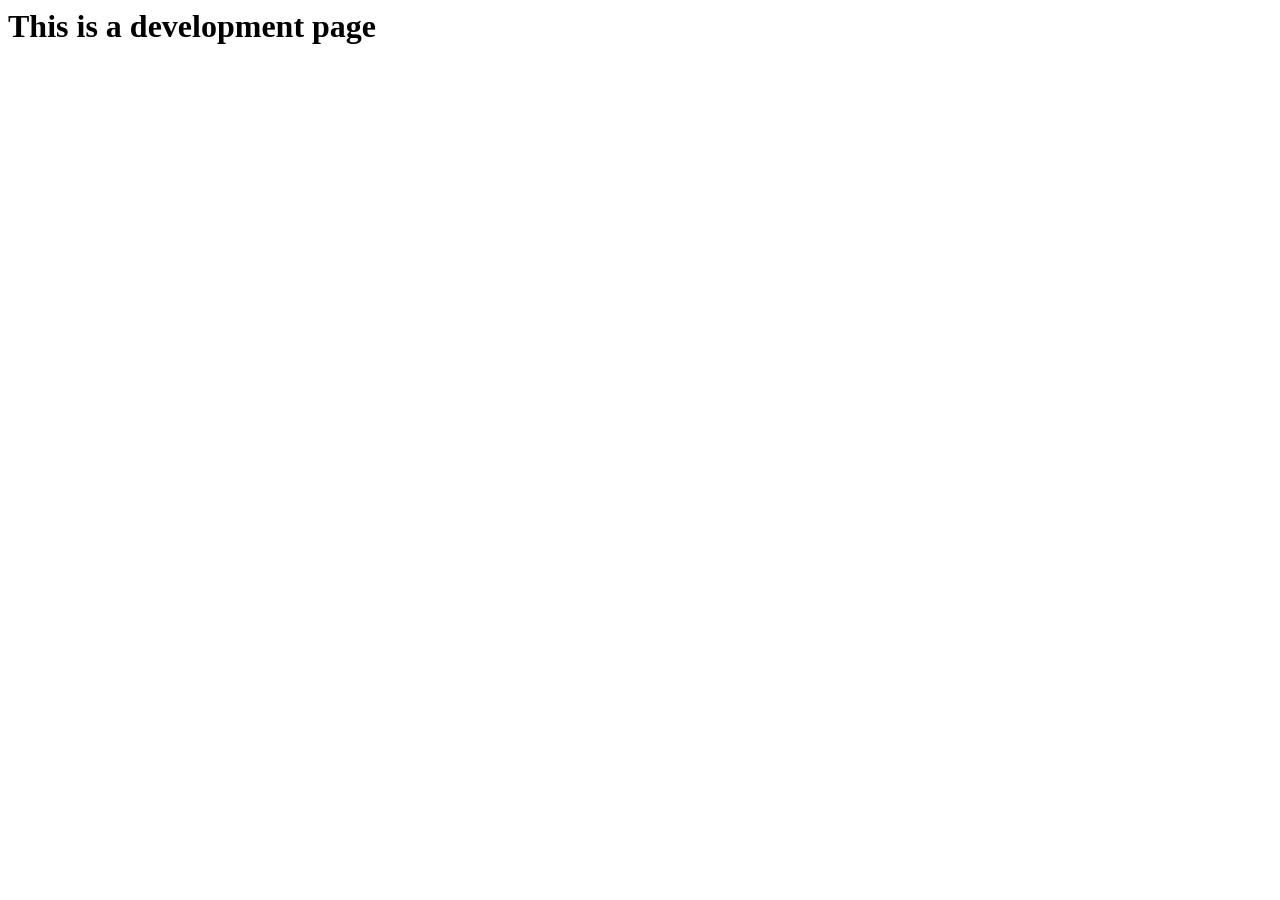
==== index.html @ 2f281d8e "first commit" ====
<html lang="en">
<head>
    <meta charset="UTF-8">
    <meta name="viewport" content="width=device-width, initial-scale=1.0">
    <title>Tab API</title>
</head>
<body>
    <h1>This is a development page</h1>
</body>
</html>
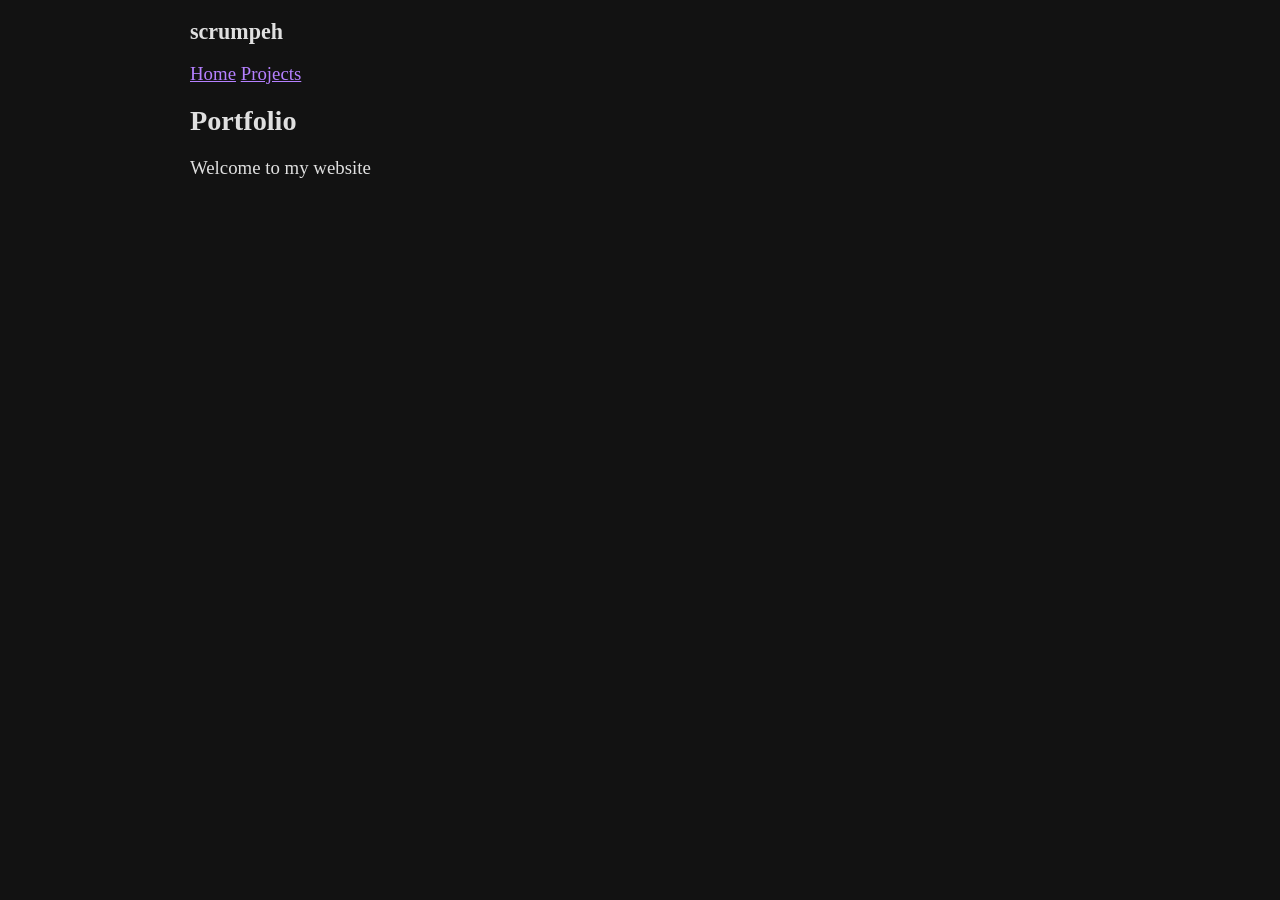
==== commit 2607bd6c: "initial commit" ====
--- a/index.html
+++ b/index.html
@@ -1,10 +1,33 @@
+<!doctype html>
 <html lang="en">
-<head>
-    <meta charset="UTF-8">
-    <meta name="viewport" content="width=device-width, initial-scale=1.0">
-    <title>Tab API</title>
-</head>
-<body>
-    <h1>This is a development page</h1>
-</body>
-</html>+    <head>
+        <meta charset="UTF-8" />
+        <meta name="viewport" content="width=device-width, initial-scale=1.0" />
+        <title>Portfolio</title>
+        <link rel="stylesheet" href="/css/index.css" class="style" />
+
+        <link rel="preconnect" href="https://fonts.googleapis.com">
+        <link rel="preconnect" href="https://fonts.gstatic.com" crossorigin>
+        <link href="https://fonts.googleapis.com/css2?family=IBM+Plex+Serif:ital,wght@0,100;0,200;0,300;0,400;0,500;0,600;0,700;1,100;1,200;1,300;1,400;1,500;1,600;1,700&display=swap" rel="stylesheet">
+
+    </head>
+
+    <body>
+        <header>
+            <h3>scrumpeh</h3>
+            <nav>
+                <a href="/">Home</a>
+                <a href="/projects/">Projects</a>
+            </nav>
+        </header>
+
+        <section class="heading">
+            <h1>Portfolio</h1>
+            <p>Welcome to my website</p>
+        </section>
+
+        <main></main>
+
+        <footer></footer>
+    </body>
+</html>
--- a/css/index.css
+++ b/css/index.css
@@ -0,0 +1,111 @@
+/* 
+* TODO:
+* Decide on global link styling
+* Choose between two options
+*/
+/* :root { */
+/*     --background-color: #ffffff; */
+/*     --text-color: #111111; */
+/*     --link-color: #0000ee; */
+/* } */
+
+/* @media (prefers-color-scheme: dark) { */
+/*     :root { */
+/*         --background-color: #121212; */
+/*         --text-color: #e0e0e0; */
+/*         --link-color: #b580ff; */
+/*     } */
+/* } */
+
+:root {
+    --background-color: #121212;
+    --text-color: #e0e0e0;
+    --link-color: #b580ff;
+}
+
+body {
+    max-width: 900px;
+    margin: auto;
+    
+    background-color: var(--background-color);
+    color: var(--text-color);
+
+    font-family: "Times New Roman", Times, serif;
+    font-size: 12pt;
+    font-size-adjust: 0.54;
+}
+
+a {
+    color: var(--link-color);
+}
+
+a.project-page-link {
+    color: var(--text-color);
+    text-decoration: none;
+}
+
+a.project-page-link:hover {
+    color: var(--text-color);
+    text-decoration: underline;
+}
+
+.description .summary {
+    margin-left: 25px;
+}
+
+/* PROJECTS LIST PAGE */
+
+.project .title {
+    display: flex;
+    align-items: center;
+    gap: 25px;
+}
+
+.project .title * {
+    margin: 0
+}
+
+.project .project-links {
+    margin: 2px 0px 4px 0px;
+    display: flex;
+    gap: 15px;
+}
+
+/* PROJECTS DETAILS PAGE */
+
+.project-details {
+    margin: 20px 0px;
+}
+
+.project-details .title {
+    display: flex;
+    flex-direction: column;
+    gap: 2px;
+}
+
+.project-details .title * {
+    margin: 0
+}
+
+.project-details #project-type {
+    font-style: italic;
+}
+
+img {
+    max-width: 100%;
+}
+
+.demo-figure {
+    display: flex;
+    flex-direction: column;
+    align-items: center;
+    text-align: center;
+    gap: 10px;
+}
+.demo-figure img {
+    width: 80%;
+}
+.demo-figure figcaption {
+    font-style: italic; 
+}
+
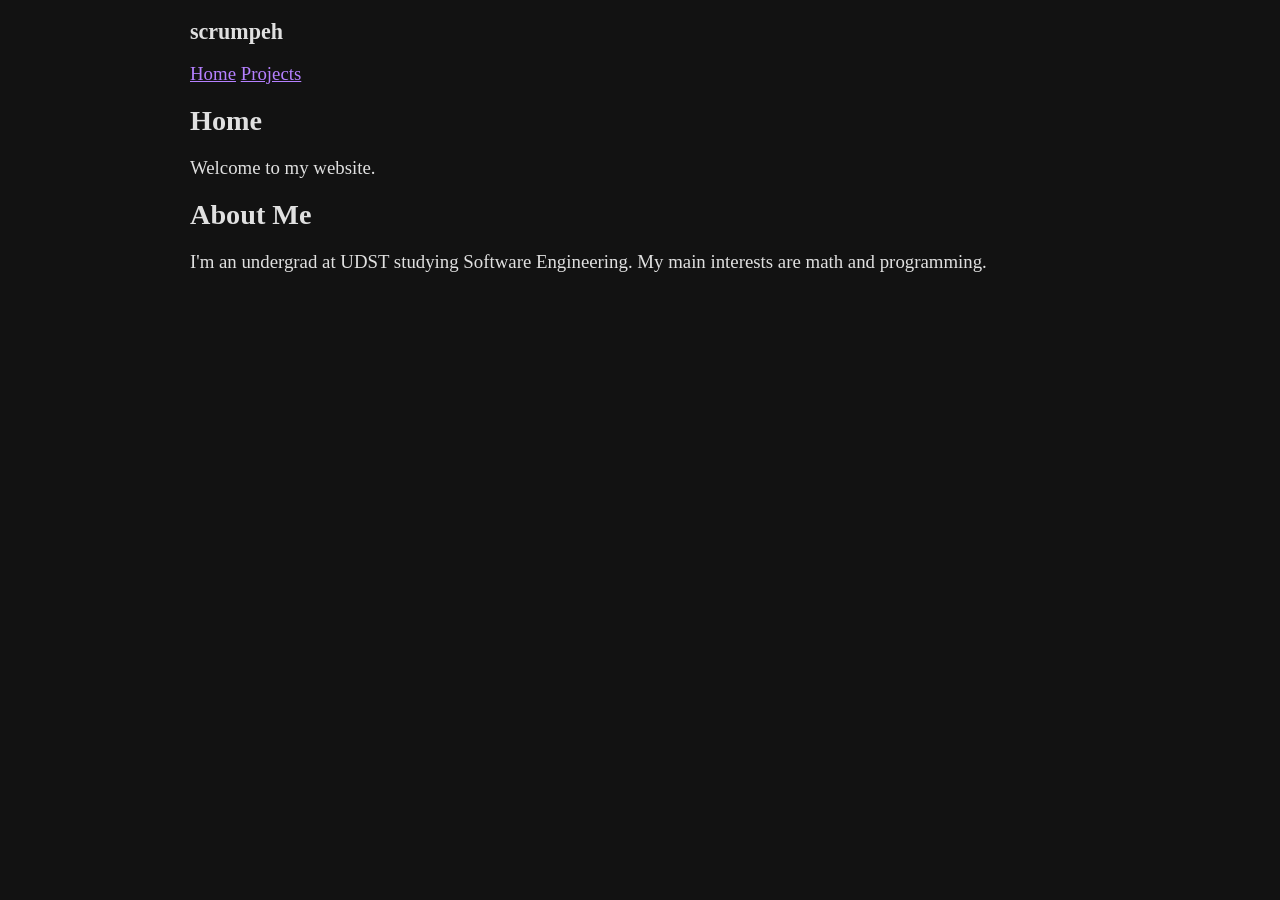
==== commit 2ee4dfe6: "fix broken links; add 'about me'; small changes" ====
--- a/index.html
+++ b/index.html
@@ -3,7 +3,7 @@
     <head>
         <meta charset="UTF-8" />
         <meta name="viewport" content="width=device-width, initial-scale=1.0" />
-        <title>Portfolio</title>
+        <title>Home | scrumpeh</title>
         <link rel="stylesheet" href="/css/index.css" class="style" />
 
         <link rel="preconnect" href="https://fonts.googleapis.com">
@@ -22,11 +22,14 @@
         </header>
 
         <section class="heading">
-            <h1>Portfolio</h1>
-            <p>Welcome to my website</p>
+            <h1>Home</h1>
+            <p>Welcome to my website.</p>
         </section>
 
-        <main></main>
+        <main>
+            <h2>About Me</h2>
+            <p>I'm an undergrad at UDST studying Software Engineering. My main interests are math and programming.</p>
+        </main>
 
         <footer></footer>
     </body>
